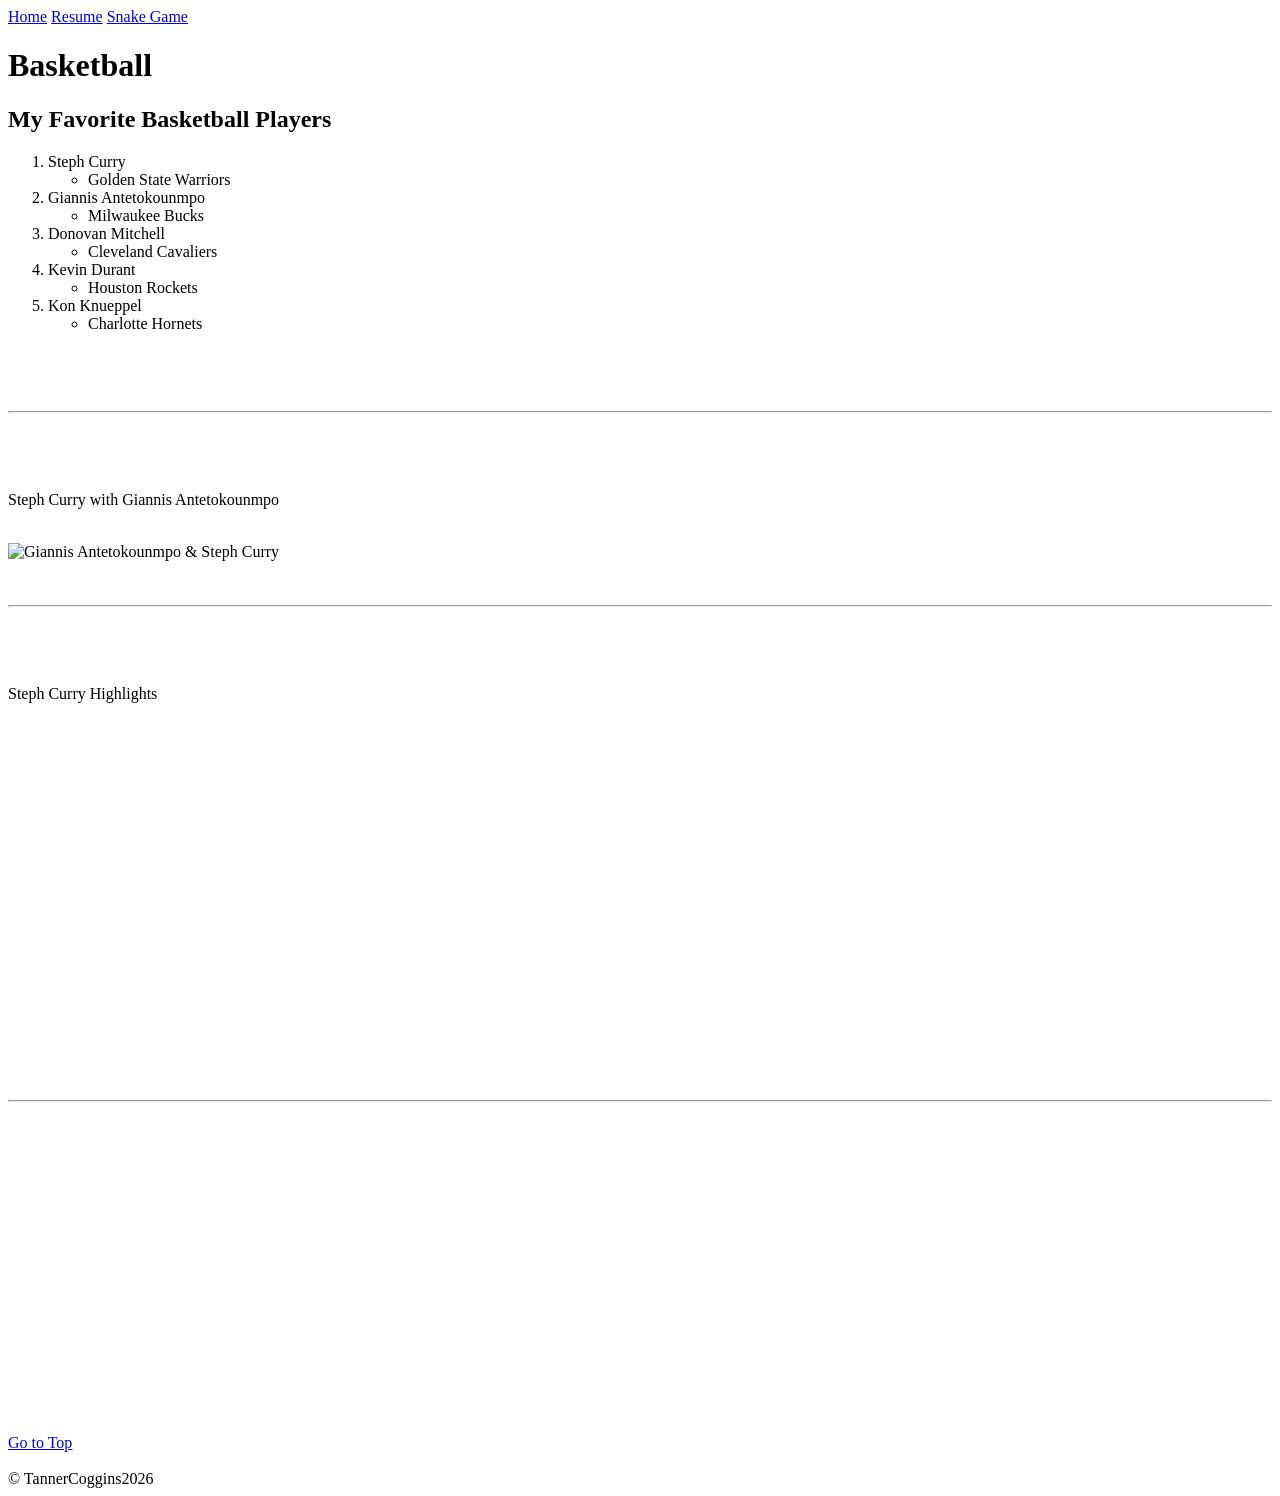
==== fromScratch.html @ 115589b7 "Add files via upload" ====
<!DOCTYPE html>
<html lang="en">
<head>
    <meta charset="UTF-8">
    <meta name="viewport" content="width=device-width, initial-scale=1.0">
    <title>Basketball</title>
    <link rel="stylesheet" type="text/css" href="css/myStyles.css">
</head>
<body>
    <nav id="top" class="navbar">
    <a href="fromScratch.html" class="nav-link">Home</a>
    <a href="index.html" class="nav-link">Resume</a>
    <a href="ai.html" class="nav-link">Snake Game</a>
</nav>
    <div class="heading-section">
        <h1>Basketball</h1>
          <h2>My Favorite Basketball Players</h2>
    </div>
    <div class="list-section">
          <ol>
            <li>Steph Curry
                <ul>
                    <li>Golden State Warriors</li>
                </ul>
            </li>
            <li>Giannis Antetokounmpo
                <ul>
                    <li>Milwaukee Bucks</li>
                </ul>
            </li>
            <li>Donovan Mitchell
                <ul>
                    <li>Cleveland Cavaliers</li>
                </ul>
            </li>
            <li>Kevin Durant
                <ul>
                    <li>Houston Rockets</li>
                </ul>
            </li>
            <li>Kon Knueppel
                <ul>
                    <li>Charlotte Hornets</li>
                </ul>
            </li>
        </ol>
    </div>
<br><br><br>
<hr>
<br><br><br>
<p>Steph Curry with Giannis Antetokounmpo</p>
<br>
<img src="assets/img/Giannis:Steph-IS.jpeg" alt="Giannis Antetokounmpo & Steph Curry">
<br><br><br>
<hr>
<br><br><br>
<p>Steph Curry Highlights</p>
<br>
<iframe width="560" height="315" src="https://www.youtube.com/embed/NHhTMh0nURA?si=QlJCn0I_H_Tg7LIH" title="YouTube video player" frameborder="0" allow="accelerometer; autoplay; clipboard-write; encrypted-media; gyroscope; picture-in-picture; web-share" referrerpolicy="strict-origin-when-cross-origin" allowfullscreen></iframe>
<br><br><br>
<hr>
<br><br><br>
<div class='tableauPlaceholder' id='viz1776280800015' style='position: relative'>
    <noscript>
        <a href='#'>
            <img alt='Do the best three-point shooters also have the highest career point totals in NBA history?Top 50 NBA Basketball Highest Scorers of All Time Who has scored more three-point goals based on highest scoring points of all time?  Check out the Sliders at the ' src='https:&#47;&#47;public.tableau.com&#47;static&#47;images&#47;To&#47;Top50NBAHighestScoringBasketballPlayers&#47;NBAScatterplot&#47;1_rss.png' style='border: none' /></a>
        </noscript>
        <object class='tableauViz'  style='display:none;'>
            <param name='host_url' value='https%3A%2F%2Fpublic.tableau.com%2F' /> 
            <param name='embed_code_version' value='3' /> 
            <param name='site_root' value='' />
            <param name='name' value='Top50NBAHighestScoringBasketballPlayers&#47;NBAScatterplot' />
            <param name='tabs' value='no' />
            <param name='toolbar' value='yes' />
            <param name='static_image' value='https:&#47;&#47;public.tableau.com&#47;static&#47;images&#47;To&#47;Top50NBAHighestScoringBasketballPlayers&#47;NBAScatterplot&#47;1.png' /> 
            <param name='animate_transition' value='yes' />
            <param name='display_static_image' value='yes' />
            <param name='display_spinner' value='yes' />
            <param name='display_overlay' value='yes' />
            <param name='display_count' value='yes' />
            <param name='language' value='en-US' /></object>
        </div>                
        <script type='text/javascript'>                    var divElement = document.getElementById('viz1776280800015');                    var vizElement = divElement.getElementsByTagName('object')[0];                    vizElement.style.width='100%';vizElement.style.height=(divElement.offsetWidth*0.75)+'px';                    var scriptElement = document.createElement('script');                    scriptElement.src = 'https://public.tableau.com/javascripts/api/viz_v1.js';                    vizElement.parentNode.insertBefore(scriptElement, vizElement);    </script>


<br><br><br><br><br><br><br><br><br><br><br><br><br><br><br>
<a href="#top" class="top-link">Go to Top</a>
<br><br>
<div class="footer">
        &copy; TannerCoggins2026
    </div>
</body>
</html>
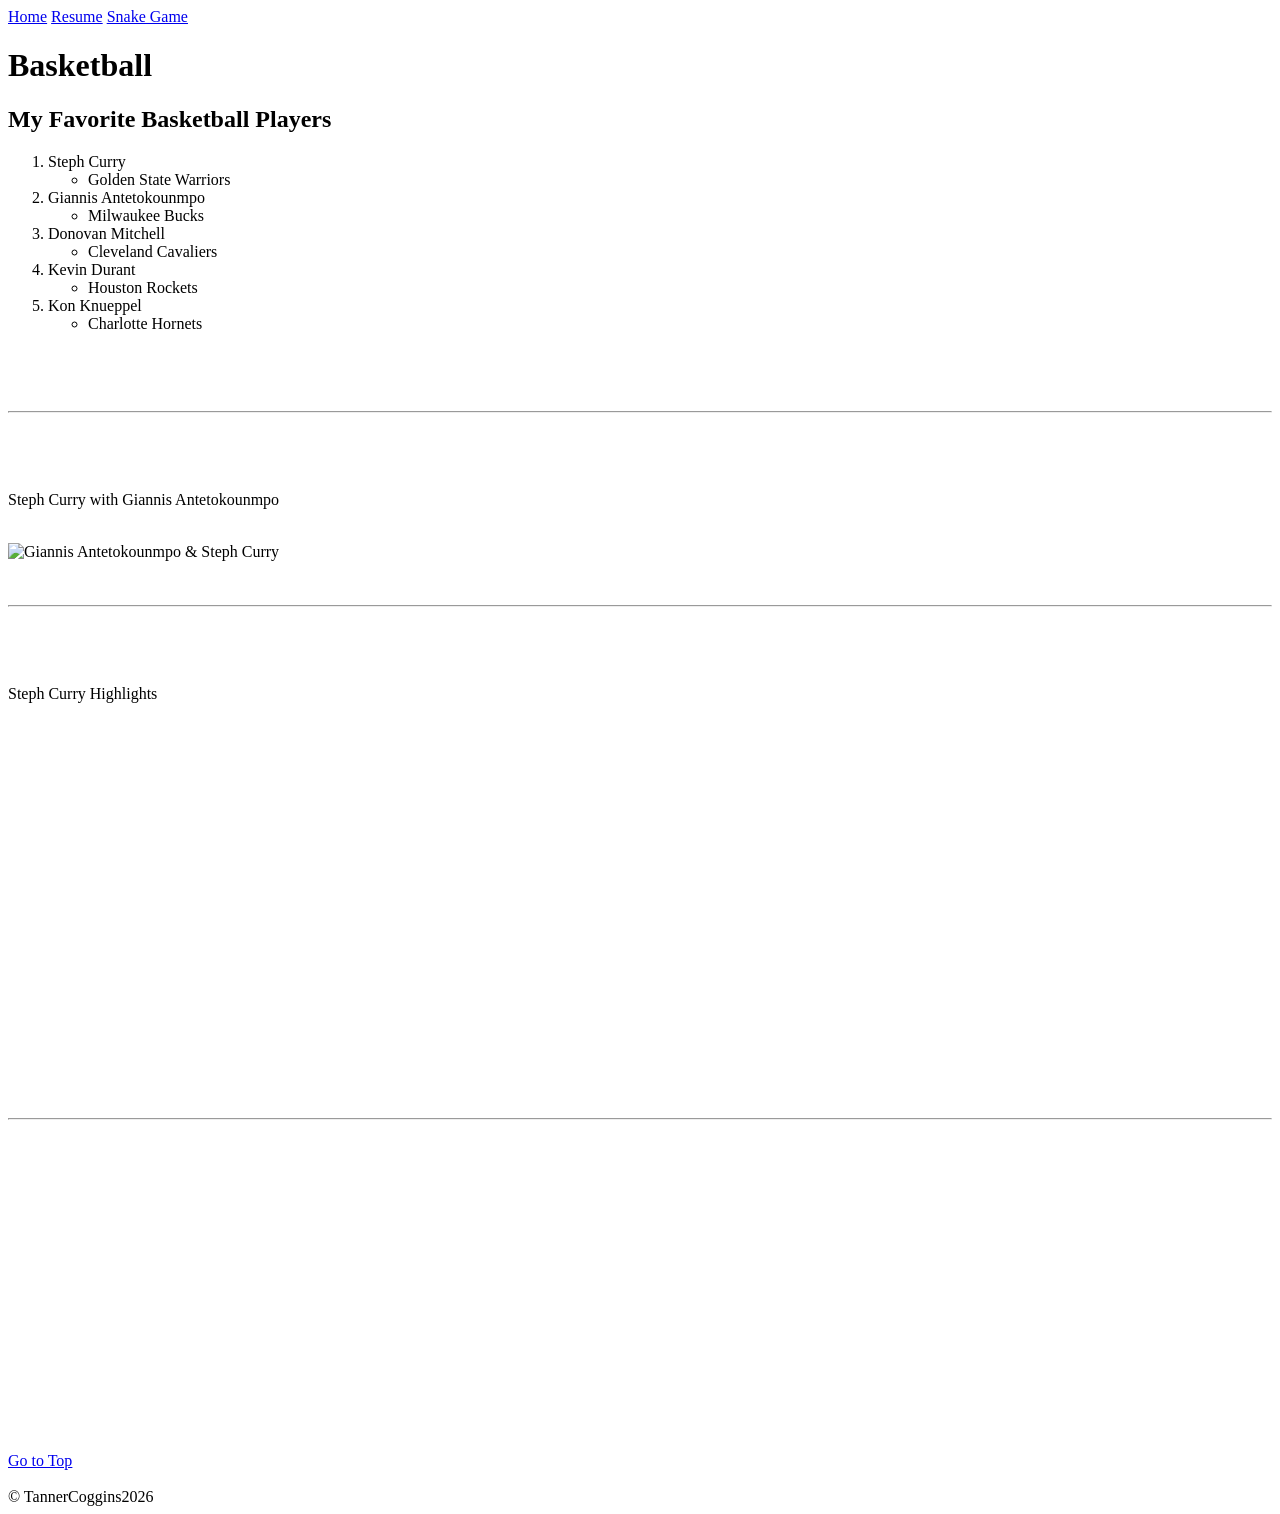
==== commit f3a71688: "Add files via upload" ====
--- a/fromScratch.html
+++ b/fromScratch.html
@@ -56,7 +56,17 @@
 <br><br><br>
 <p>Steph Curry Highlights</p>
 <br>
-<iframe width="560" height="315" src="https://www.youtube.com/embed/NHhTMh0nURA?si=QlJCn0I_H_Tg7LIH" title="YouTube video player" frameborder="0" allow="accelerometer; autoplay; clipboard-write; encrypted-media; gyroscope; picture-in-picture; web-share" referrerpolicy="strict-origin-when-cross-origin" allowfullscreen></iframe>
+    <div class="video">
+        <iframe width="560" 
+            height="315" 
+            src="https://www.youtube.com/embed/NHhTMh0nURA?si=QlJCn0I_H_Tg7LIH" 
+            title="YouTube video player" 
+            frameborder="0" 
+            allow="accelerometer; autoplay; clipboard-write; encrypted-media; gyroscope; picture-in-picture; web-share" 
+            referrerpolicy="strict-origin-when-cross-origin" 
+            allowfullscreen>
+        </iframe>
+    </div>
 <br><br><br>
 <hr>
 <br><br><br>
